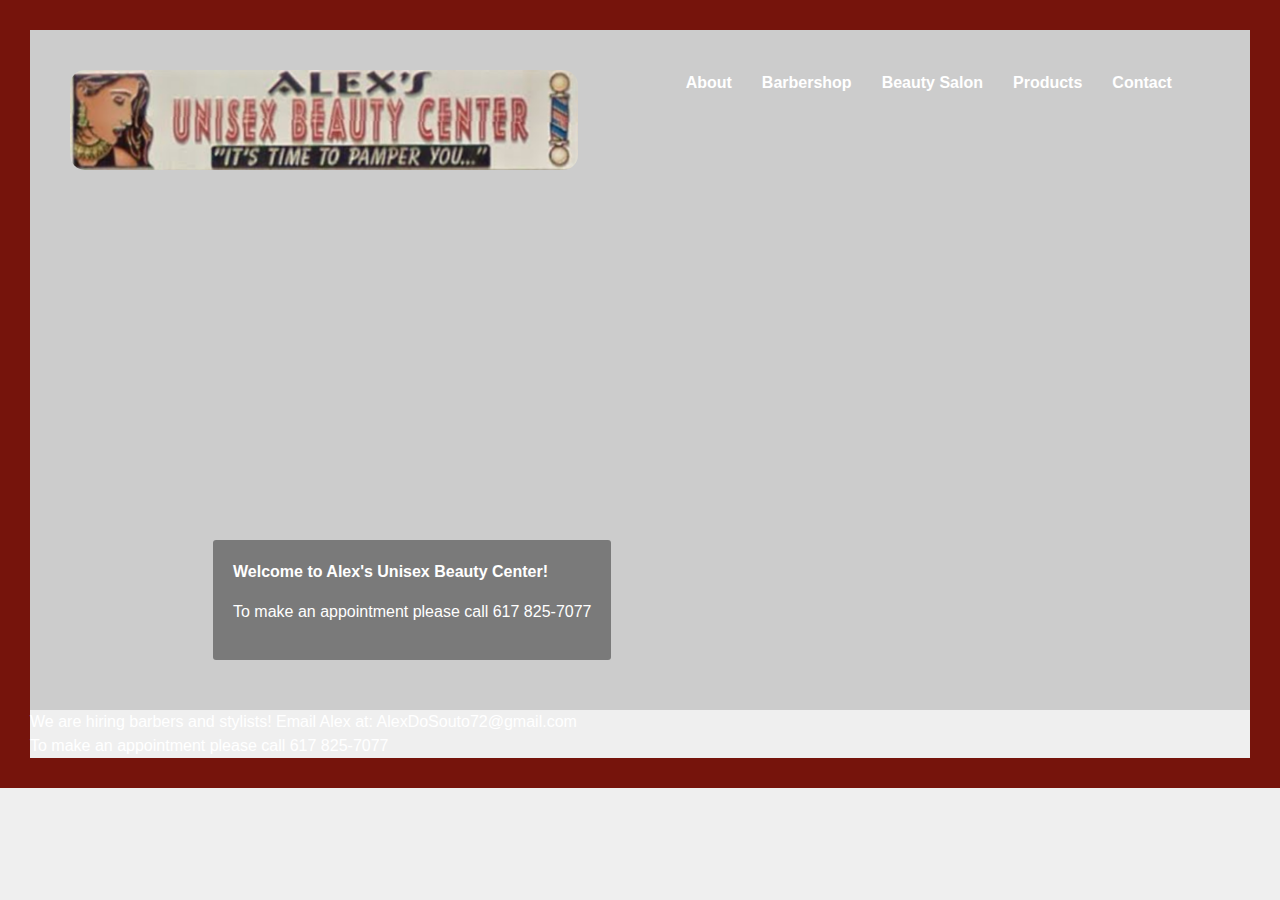
==== static-site-2/index.html @ fc540976 "starting again with static site 2. Set up html, starting css, and added corrected carousel.js to top" ====
<!doctype html>
<html lang="en">
<head>
  <meta charset="utf-8">
  <meta name="viewport" content="width=device-width, initial-scale=1, shrink-to-fit=no">
  <meta name="description" content="">
  <meta name="author" content="">
  <link rel="icon" href="../../../../favicon.ico">
  <title>Alex's Beauty Salon Center</title>
  <link href="css/style.css" rel="stylesheet">
</head>

<body>

  <header>
    <div class="logo-wrapper">
      <img class="logo" src="images/alexunisexlogo.png"></img>
    </div>

    <div class="nav-tabs">
      <nav>
        <ul>
          <li><a data-scroll href="#About">About</a></li>
          <li><a data-scroll href="#Barbershop">Barbershop</a></li>
          <li><a data-scroll href="#Beauty-Salon">Beauty Salon</a></li>
          <li><a data-scroll href="#Products">Products</a></li>
          <li><a data-scroll href="#Contact">Contact</a></li>
        </ul>
      </nav>
    </div>

  </header>

  <section class="image-carousel">

    <div class="slider">
      <div class="slide active image1" id="slide1">
        <div class="slide_content">
          <span>Welcome to Alex's Unisex Beauty Center!</span>
          <p>To make an appointment please call 617 825-7077</p>
        </div>
      </div>
      <div class="slide image2" id="slide2">
        <div class="slide_content">
          <span>Hair styling! Best service at affordable prices!</span>
          <p>To make an appointment please call 617 825-7077</p>
        </div>
      </div>
      <div class="slide image3" id="slide3">
        <div class="slide_content">
          <span>We aim to pamper you</span>
          <p>To make an appointment please call 617 825-7077</p>
        </div>
      </div>
    </div>
    <div class="hiring">
      <span> We are hiring barbers and stylists! Email Alex at: AlexDoSouto72@gmail.com </span>
    </div>
    <div class="appointment-number-wrap">
      <div class="appointment-number">
        <span> To make an appointment please call 617 825-7077</span>
      </div>
    </div>

  </section>
  <!--
  <main role="main">
  <div id="myCarousel" class="carousel slide" data-ride="carousel">
  <ol class="carousel-indicators">
  <li data-target="#myCarousel" data-slide-to="0" class="active"></li>
  <li data-target="#myCarousel" data-slide-to="1"></li>
  <li data-target="#myCarousel" data-slide-to="2"></li>
</ol>
<div class="carousel-inner">
<div class="carousel-item active">
<img class="first-slide" src="https://igniter-2246.kxcdn.com/preview/salon/files/2015/09/sl01a.jpg" alt="First slide">
<div class="container">
<div class="carousel-caption text-left">
<h1>Welcome to Alex's Unisex Beauty Center!</h1>
<p><a class="btn btn-lg btn-primary" href="#" role="button">To make an appointment please call 617 825-7077</a></p>
</div>
</div>
</div>
<div class="carousel-item">
<img class="second-slide" src="https://igniter-2246.kxcdn.com/preview/salon/files/2015/09/sl02.jpg" alt="Second slide">
<div class="container">
<div class="carousel-caption">
<h1>Hair styling! Best service at affordable prices</h1>
<p><a class="btn btn-lg btn-primary" href="#" role="button">To make an appointment please call 617 825-7077</a></p>
</div>
</div>
</div>
<div class="carousel-item">
<img class="third-slide" src="https://igniter-2246.kxcdn.com/preview/salon/files/2015/09/sl03.jpg" alt="Third slide">
<div class="container">
<div class="carousel-caption text-right">
<h1>We aim to paper you</h1>
<p><a class="btn btn-lg btn-primary" href="#" role="button">To make an appointment please call 617 825-7077</a></p>
</div>
</div>
</div>
</div>
<a class="carousel-control-prev" href="#myCarousel" role="button" data-slide="prev">
<span class="carousel-control-prev-icon" aria-hidden="true"></span>
<span class="sr-only">Previous</span>
</a>
<a class="carousel-control-next" href="#myCarousel" role="button" data-slide="next">
<span class="carousel-control-next-icon" aria-hidden="true"></span>
<span class="sr-only">Next</span>
</a>
</div>


Marketing messaging and featurettes
==================================================
Wrap the rest of the page in another container to center all the content.

<div class="container marketing">

< Three columns of text below the carousel
<div class="row">
<div class="col-lg-4">
<img class="featurette-image img-fluid mx-auto" src="images/barbershop.jpg" alt="Barbershop-image">
<h2 class="text-muted">Barbershop</h2>
<p>Donec sed odio dui. Etiam porta sem malesuada magna mollis euismod. Nullam id dolor id nibh ultricies vehicula ut id elit. Morbi leo risus, porta ac consectetur ac, vestibulum at eros. Praesent commodo cursus magna.</p>
</div> /.col-lg-4
<div class="col-lg-4">
<img class="featurette-image img-fluid mx-auto" src="images/salon-1.jpg" alt="Salon-image">
<h2 class="text-muted">Hair Salon</h2>
<p>Duis mollis, est non commodo luctus, nisi erat porttitor ligula, eget lacinia odio sem nec elit. Cras mattis consectetur purus sit amet fermentum. Fusce dapibus, tellus ac cursus commodo, tortor mauris condimentum nibh.</p>
</div>< /.col-lg-4
<div class="col-lg-4">
<img class="featurette-image img-fluid mx-auto" src="images/products.jpg" alt="Products-image">
<h2 class="text-muted">Products</h2>
<p>Donec sed odio dui. Cras justo odio, dapibus ac facilisis in, egestas eget quam. Vestibulum id ligula porta felis euismod semper. Fusce dapibus, tellus ac cursus commodo, tortor mauris condimentum nibh, ut fermentum.</p>
</div> /.col-lg-4
</div> /.row


START THE FEATURETTES

<hr class="featurette-divider">

<div class="row featurette">
<div id="About" class="col-md-7">
<h2 style="text-align: center" class="text-muted">About</h2>
<h2 class="text-muted" class="featurette-heading">Who is Alex DeSotuo?</h2>
<p class="lead">Donec ullamcorper nulla non metus auctor fringilla. Vestibulum id ligula porta felis euismod semper. Praesent commodo cursus magna, vel scelerisque nisl consectetur. Fusce dapibus, tellus ac cursus commodo.</p>
</div>
<div class="col-md-5">
<img class="featurette-image img-fluid mx-auto" src="images/Alex-and-wife.jpg" alt="Alex-and-Wife">
</div>
</div>

<hr class="featurette-divider">
<section class="barbershop-section">
<div class="row featurette">
<div style="text-align: center" id="Barbershop" class="col-md-7 order-md-2">
<h2 style="text-align: center" class="text-muted">Barbershop Services</h2>
<h2 class="text-muted">Pricing Range</h2>
<p class="lead">Adult Hair Cut: $17 and up</p>
<p class="lead">Adult Shave: $10 and up</p>
<p class="lead">Kids Hair Cut: $12 and up</p>
</div>
<div class="col-md-5 order-md-1">
<img class="featurette-image img-fluid mx-auto" src="images/haircut.JPG" alt="Generic placeholder image">
</div>
</div>
</section>
<hr class="featurette-divider">

<div class="row featurette">
<div style="text-align: center" id="Beauty-Salon" class="col-md-7">
<h2 style="text-align: center" class="text-muted">Salon Services</h2>
<h2 class="text-muted">Pricing Range</h2>
<p class="lead">Adult Hair Cut: $17 and up</p>
<p class="lead">Adult Shave: $10 and up</p>
<p class="lead">Kids Hair Cut: $12 and up</p>
</div>
<div class="col-md-5">
<img class="featurette-image img-fluid mx-auto" src="images/salon-2.jpg" alt="Generic placeholder image">
</div>
</div>

<hr class="featurette-divider">

<div id="Products" class="row featurette">
<div class="products">
<div class="products-background-image">
<h3 class="text-muted">Product Brands We Use and Trust</h3>

<ul>
<li><a href="https://www.houseofbeautyworld.com/search.html?query=bump+pro&x=0&y=0&.autodone=http%3A%2F%2Fwww.houseofbeautyworld.com%2F"><img src="images/Bump-Pro.jpg" alt="Bump Pro Full line"></img></a></li>
<li><a href="https://www.paulmitchell.com/"><img src="images/paul-mitchell.jpg" alt="John Paul Mitchell Full line"></img></a></li>
<li><a href="http://www.mizani.com/"><img src="images/Mizani.jpg" alt="Mizani"></img></a></li>
<li><a href="https://www.beautyplussalon.com/gummy"><img src="images/gummy.jpeg" alt="Gummy"></img></a></li>
<li><a href="http://www.keracare.com/"><img src="https://www.keracare.com/wp-content/themes/avlon.com/images/store-slide-honey-shea-co-wash.jpg" alt="Kera Care"></img></a></li>
<li><a href="https://www.madinaonline.com/"><img src="http://www.rigsmarketing.com/images/clients/client-6.png" alt="Madina"></img></a></li>
<li><a href="http://www.alcantaracosmetica.com/hair-cosmetics.html"><img src="images/Alcantara.jpg" alt="Alcantara"></img></a></li>
<li><a href="https://www.amazon.com/Silicon-Mix/b/ref=w_bl_hsx_s_be_web_3042504011?ie=UTF8&node=3042504011&field-lbr_brands_browse-bin=Silicon+Mix"><img src="https://cdn.shopify.com/s/files/1/0203/1620/t/40/assets/logo.png?13014340451726377659" alt="BamBu"></img></a></li>
</ul>

</div>
</div>
</div>

<hr class="featurette-divider">

<h2 style="text-align: center" id="Contact" class="text-muted">Location</h2>

<div class="row featurette">
<div style="text-align: center" class="col-md-7 order-md-2">
<h2 class="text-muted">Hours</h2>
<p class="lead">Mon - Sat 9:00am - 6:30pm</p>
<h2 class="text-muted">Number</h2>
<p class="lead">617.825.7077</p>
<h2 class="text-muted">Email</h2>
<p class="lead">alexunisexbeautycenter@yahoo.com</p>
</div>
<div class="col-md-5 order-md-1">
<iframe src="https://www.google.com/maps/embed?pb=!1m18!1m12!1m3!1d2950.1685665889026!2d-71.06690228443162!3d42.31760327918968!2m3!1f0!2f0!3f0!3m2!1i1024!2i768!4f13.1!3m3!1m2!1s0x89e37a4cfd04bd3f%3A0xf5daee17732f9fd0!2sAlex&#39;s+Unisex+Beauty+Center+Inc!5e0!3m2!1sen!2sus!4v1525380093629" width="600" height="450" frameborder="0" style="border:0" allowfullscreen></iframe>
</div>
</div>

/END THE FEATURETTES

</div> /.container

< FOOTER
<footer class="container">

<p class="float-right"><a href="#">Back to top</a></p>
<p>&copy; 2018 Alex's Unisex Beauty Center, Inc. &middot; </p>
</footer>

</main>
Bootstrap core JavaScript
================================================== -->
<!-- Placed at the end of the document so the pages load faster -->
<script src="https://code.jquery.com/jquery-3.2.1.slim.min.js" integrity="sha384-KJ3o2DKtIkvYIK3UENzmM7KCkRr/rE9/Qpg6aAZGJwFDMVNA/GpGFF93hXpG5KkN" crossorigin="anonymous"></script>
<script>window.jQuery || document.write('<script src="../../../../assets/js/vendor/jquery-slim.min.js"><\/script>')</script>
<script src="js/smooth-scroll-master/dist/smooth-scroll.polyfills.min.js"></script>
<script src="js/carousel.js"></script>
<script>
var scroll = new SmoothScroll('a[href*="#"]');
</script>
</body>
</html>
---- static-site-2/css/style.css ----
* {
      -moz-box-sizing: border-box; /* Firefox */
      -webkit-box-sizing: border-box; /* Safari/Chrome/iOS/Android */
      box-sizing: border-box; /* IE */
 }

html {
    font-family: sans-serif;
    line-height: 1.15;
    -webkit-text-size-adjust: 100%;
    -ms-text-size-adjust: 100%;
    -ms-overflow-style: scrollbar;
    -webkit-tap-highlight-color: transparent
}

body {
    margin: 0;
    font-family: 'Merienda' cursive, -apple-system,BlinkMacSystemFont,"Segoe UI",Roboto,"Helvetica Neue",Arial,sans-serif,"Apple Color Emoji","Segoe UI Emoji","Segoe UI Symbol";
    font-size: 1rem;
    font-weight: 400;
    float: left;
    line-height: 1.5;
    color: #FFFFFF;
    text-align: left;
    background-color: #efefef;
    height: 100%;
    width: 100%;
    border: 30px solid #76140c;
    -webkit-font-smoothing: antialiased;
}

/* Header */

header {
  height: auto;
  position: relative;
  padding: 25px;
  width: 100%;
  float: left;
  z-index: 10;
}

.logo-wrapper {
  float: left;
  padding: 15px;
}

.logo {
  border-radius: 15px;
  height: 100px;
}

.nav-tabs {
  text-align: center;
}

.nav-tabs li {
  padding-left: 15px;
  padding-right: 15px;
}

.nav-tabs ul {
  list-style: none;
  display: inline-flex;
}

.nav-tabs a {
  color: #FFFFFF;
  text-decoration: none;
  font-weight: bold;
}


/* Header-end */

/* Container */


/* Carousel */

.slider {
  position: relative;
  width: 100%;
  height: 680px;
  background-color: #ccc;
  margin: 0 auto;
}

.slider_nav {
  position: absolute;
  bottom: 0;
  left: 0;
  width:100%;
  text-align: center;
  margin: 0 auto;
  padding: 0;
  list-style-type: none;
  z-index: 4;
}

.slide {
  position: absolute;
  top: 0;
  left: 0;
  opacity: 0;
  transition: all 2.0s ease-in-out;
  width: 100%;
  height: 100%;
  z-index: 4;
  background-size: cover;
  background-repeat: no-repeat;
}

.slide_content {
  position:absolute;
  left:15%;
  top:75%;
  padding:20px;
  background-color: rgba(0,0,0,.4);
  border-radius:3px;
}

.slide_content > * {
  color:white;
  opacity:1;
}

.slide_content span {
  letter-spacing: 0;
  font-weight: bold;
}

.slide.active {
  opacity: 1;
}

.secondary_nav {
  position:absolute;
  top: 0;
  width:15%;
  height:100%;
  z-index:4;
  opacity: 0.3;
  transition: opacity 2.0s ease-in-out;
  cursor:pointer;
  color:white;
  font-size:4rem;
}

.secondary_nav:hover{
  opacity:0.8;
}

.image1 {
  background-image: url("https://igniter-2246.kxcdn.com/preview/salon/files/2015/09/sl01a.jpg");
}

.image2 {
  background-image: url("https://igniter-2246.kxcdn.com/preview/salon/files/2015/09/sl02.jpg");
}

.image3 {
  background-image: url("https://igniter-2246.kxcdn.com/preview/salon/files/2015/09/sl03.jpg");
}

/* Carousel-end */

/*Container-end */
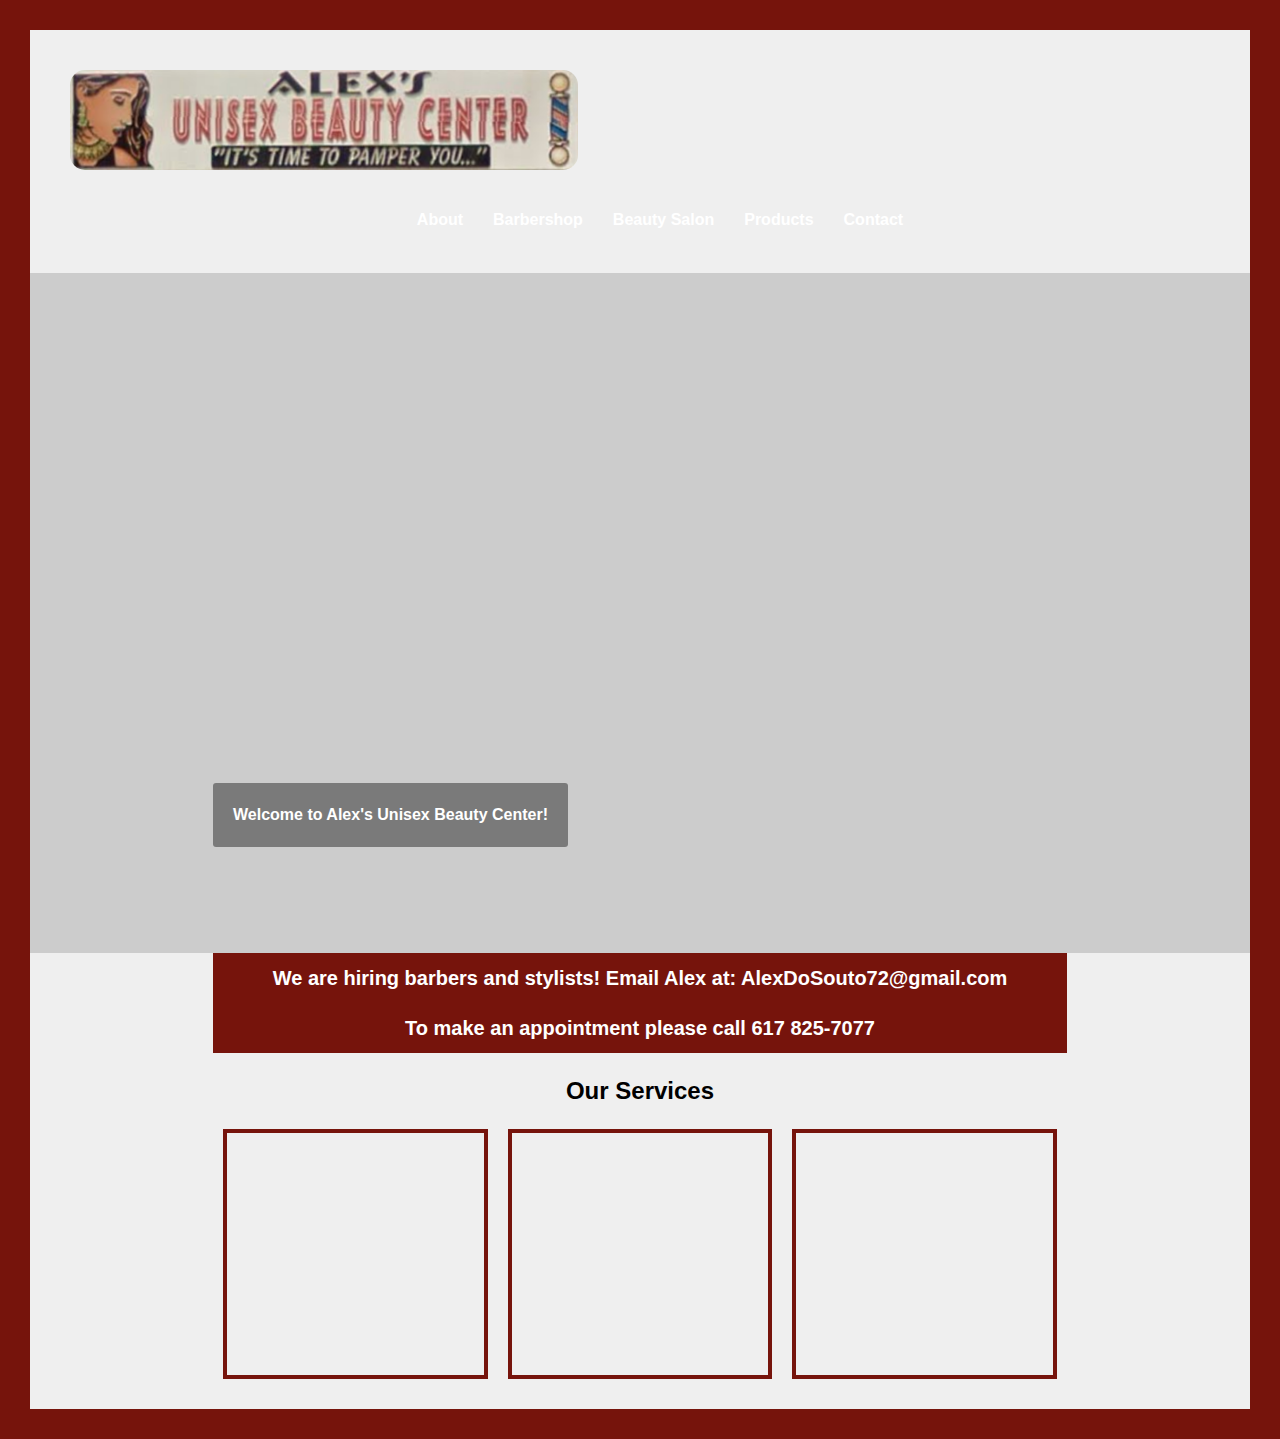
==== commit bd585285: "adding flexbox" ====
--- a/static-site-2/index.html
+++ b/static-site-2/index.html
@@ -37,79 +37,55 @@
       <div class="slide active image1" id="slide1">
         <div class="slide_content">
           <span>Welcome to Alex's Unisex Beauty Center!</span>
-          <p>To make an appointment please call 617 825-7077</p>
         </div>
       </div>
       <div class="slide image2" id="slide2">
         <div class="slide_content">
           <span>Hair styling! Best service at affordable prices!</span>
-          <p>To make an appointment please call 617 825-7077</p>
         </div>
       </div>
       <div class="slide image3" id="slide3">
         <div class="slide_content">
           <span>We aim to pamper you</span>
-          <p>To make an appointment please call 617 825-7077</p>
-        </div>
-      </div>
-    </div>
-    <div class="hiring">
-      <span> We are hiring barbers and stylists! Email Alex at: AlexDoSouto72@gmail.com </span>
-    </div>
-    <div class="appointment-number-wrap">
-      <div class="appointment-number">
-        <span> To make an appointment please call 617 825-7077</span>
-      </div>
-    </div>
-
+        </div>
+      </div>
+    </div>
+
+    <div class="hiring-wrap">
+      <div class="hiring">
+        <span> We are hiring barbers and stylists! Email Alex at: AlexDoSouto72@gmail.com </span>
+      </div>
+    </div>
+
+  </section>
+
+  <div class="appointment-number-wrap">
+    <div class="appointment-number">
+      <span> To make an appointment please call 617 825-7077</span>
+    </div>
+  </div>
+
+  <section class="Services-section">
+    <div class="wrapper">
+      <h2>Our Services</h2>
+      <div class="services">
+        <div class="service-borders">
+
+        </div>
+
+
+        <div class="service-borders">
+
+        </div>
+
+        <div class="service-borders">
+
+        </div>
+
+      </div>
+    </div>
   </section>
   <!--
-  <main role="main">
-  <div id="myCarousel" class="carousel slide" data-ride="carousel">
-  <ol class="carousel-indicators">
-  <li data-target="#myCarousel" data-slide-to="0" class="active"></li>
-  <li data-target="#myCarousel" data-slide-to="1"></li>
-  <li data-target="#myCarousel" data-slide-to="2"></li>
-</ol>
-<div class="carousel-inner">
-<div class="carousel-item active">
-<img class="first-slide" src="https://igniter-2246.kxcdn.com/preview/salon/files/2015/09/sl01a.jpg" alt="First slide">
-<div class="container">
-<div class="carousel-caption text-left">
-<h1>Welcome to Alex's Unisex Beauty Center!</h1>
-<p><a class="btn btn-lg btn-primary" href="#" role="button">To make an appointment please call 617 825-7077</a></p>
-</div>
-</div>
-</div>
-<div class="carousel-item">
-<img class="second-slide" src="https://igniter-2246.kxcdn.com/preview/salon/files/2015/09/sl02.jpg" alt="Second slide">
-<div class="container">
-<div class="carousel-caption">
-<h1>Hair styling! Best service at affordable prices</h1>
-<p><a class="btn btn-lg btn-primary" href="#" role="button">To make an appointment please call 617 825-7077</a></p>
-</div>
-</div>
-</div>
-<div class="carousel-item">
-<img class="third-slide" src="https://igniter-2246.kxcdn.com/preview/salon/files/2015/09/sl03.jpg" alt="Third slide">
-<div class="container">
-<div class="carousel-caption text-right">
-<h1>We aim to paper you</h1>
-<p><a class="btn btn-lg btn-primary" href="#" role="button">To make an appointment please call 617 825-7077</a></p>
-</div>
-</div>
-</div>
-</div>
-<a class="carousel-control-prev" href="#myCarousel" role="button" data-slide="prev">
-<span class="carousel-control-prev-icon" aria-hidden="true"></span>
-<span class="sr-only">Previous</span>
-</a>
-<a class="carousel-control-next" href="#myCarousel" role="button" data-slide="next">
-<span class="carousel-control-next-icon" aria-hidden="true"></span>
-<span class="sr-only">Next</span>
-</a>
-</div>
-
 
 Marketing messaging and featurettes
 ==================================================
--- a/static-site-2/css/style.css
+++ b/static-site-2/css/style.css
@@ -18,7 +18,6 @@
     font-family: 'Merienda' cursive, -apple-system,BlinkMacSystemFont,"Segoe UI",Roboto,"Helvetica Neue",Arial,sans-serif,"Apple Color Emoji","Segoe UI Emoji","Segoe UI Symbol";
     font-size: 1rem;
     font-weight: 400;
-    float: left;
     line-height: 1.5;
     color: #FFFFFF;
     text-align: left;
@@ -36,12 +35,10 @@
   position: relative;
   padding: 25px;
   width: 100%;
-  float: left;
   z-index: 10;
 }
 
 .logo-wrapper {
-  float: left;
   padding: 15px;
 }
 
@@ -165,4 +162,63 @@
 
 /* Carousel-end */
 
+/* Appointment-Number */
+
+.appointment-number-wrap, .hiring-wrap {
+  background-color: #76140c;
+  margin-left: 15%;
+  margin-right: 15%;
+}
+
+.appointment-number, .hiring {
+  text-align: center;
+  padding: 10px;
+}
+
+.hiring span {
+  font-weight: bold;
+  font-size: 20px;
+  letter-spacing: 0;
+}
+
+.appointment-number span {
+  font-weight: bold;
+  font-size: 20px;
+  letter-spacing: 0;
+}
+
+/* Appointment-Number-end */
+
+.wrapper {
+  margin-left: 15%;
+  margin-right: 15%;
+  margin-bottom: 30px;
+}
+
+/*Services section */
+
+.Services-section {
+  width: 100%;
+}
+
+.Services-section h2 {
+  color: black;
+  text-align: center;
+}
+
+.services {
+  display: flex;
+}
+
+.service-borders {
+  border: solid 4px #76140c ;
+  width: 31.33%;
+  margin-left: 10px;
+  margin-right: 10px;
+  height: 250px;
+  padding: 10px;
+}
+
+/*Services section end */
+
 /*Container-end */
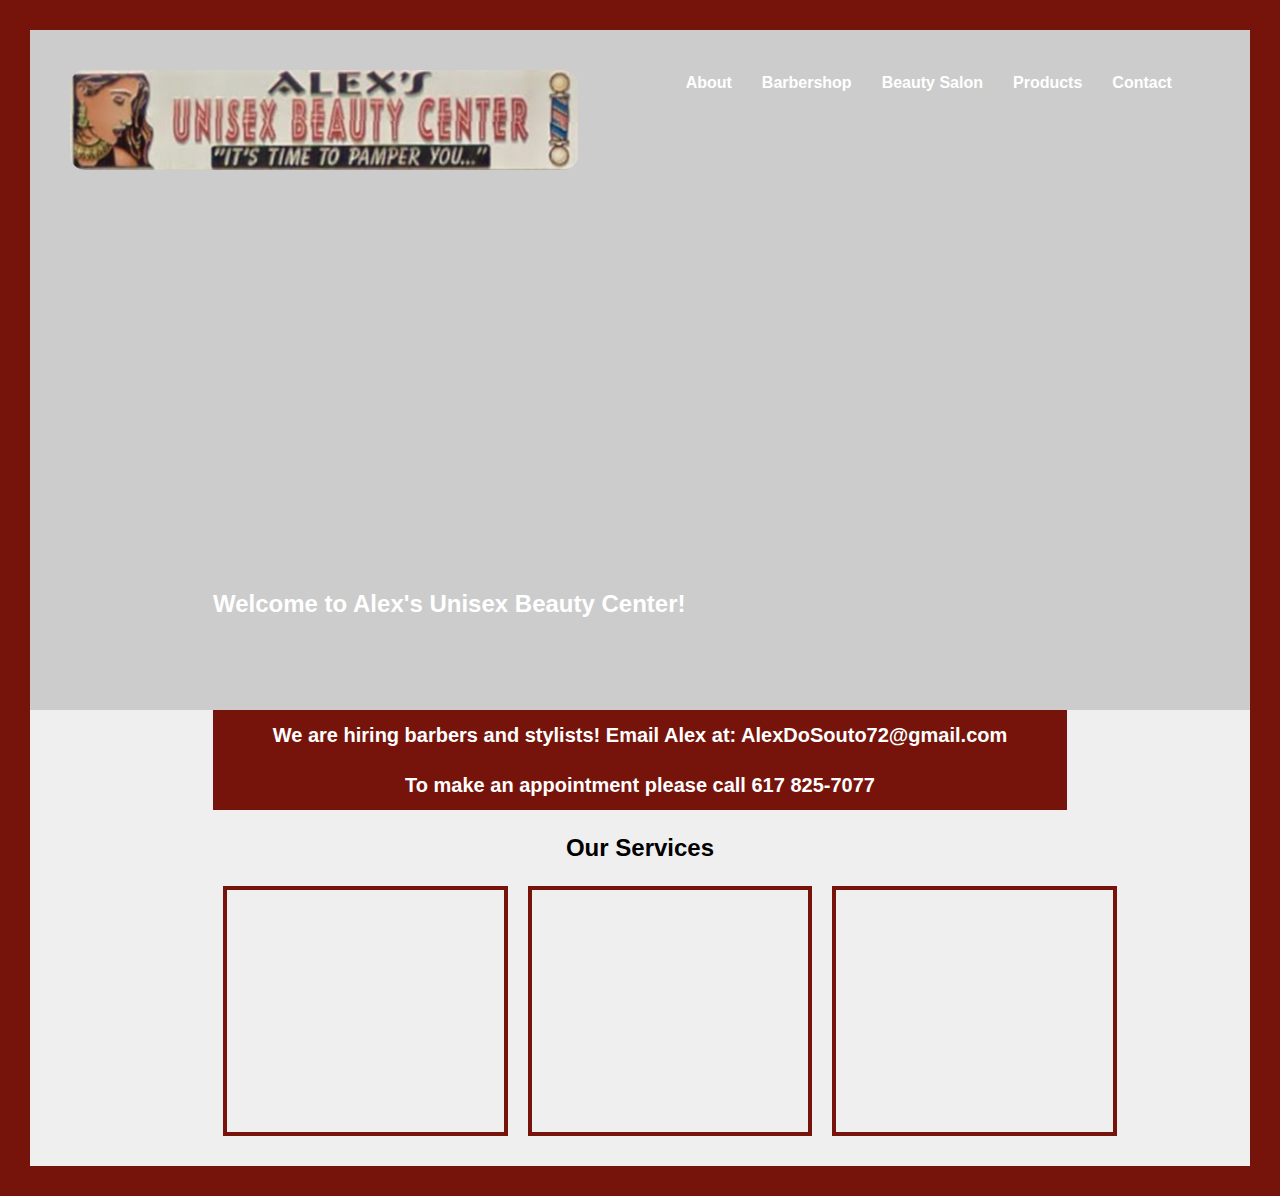
==== commit e36cb855: "Merge pull request #42 from ArnoldPires/styling-3" ====
--- a/static-site-2/index.html
+++ b/static-site-2/index.html
@@ -35,18 +35,18 @@
 
     <div class="slider">
       <div class="slide active image1" id="slide1">
-        <div class="slide_content">
-          <span>Welcome to Alex's Unisex Beauty Center!</span>
+        <div class="text-left carousel-caption">
+          <h2>Welcome to Alex's Unisex Beauty Center!</h2>
         </div>
       </div>
       <div class="slide image2" id="slide2">
-        <div class="slide_content">
-          <span>Hair styling! Best service at affordable prices!</span>
+        <div class="text-center carousel-caption">
+          <h2>Hair styling! Best service at affordable prices!</h2>
         </div>
       </div>
       <div class="slide image3" id="slide3">
-        <div class="slide_content">
-          <span>We aim to pamper you</span>
+        <div class="text-right carousel-caption">
+          <h2>We aim to pamper you</h2>
         </div>
       </div>
     </div>
@@ -72,7 +72,6 @@
         <div class="service-borders">
 
         </div>
-
 
         <div class="service-borders">
 
--- a/static-site-2/css/style.css
+++ b/static-site-2/css/style.css
@@ -26,12 +26,14 @@
     width: 100%;
     border: 30px solid #76140c;
     -webkit-font-smoothing: antialiased;
+    display: inline-table;
 }
 
 /* Header */
 
 header {
   height: auto;
+  float: left;
   position: relative;
   padding: 25px;
   width: 100%;
@@ -40,6 +42,7 @@
 
 .logo-wrapper {
   padding: 15px;
+  float: left
 }
 
 .logo {
@@ -109,12 +112,30 @@
 }
 
 .slide_content {
-  position:absolute;
-  left:15%;
-  top:75%;
-  padding:20px;
-  background-color: rgba(0,0,0,.4);
-  border-radius:3px;
+
+}
+
+.text-left {
+  text-align: left!important;
+}
+
+.text-center {
+  text-align: center!important;
+}
+
+.text-right {
+  text-align: right!important;
+}
+
+.carousel-caption {
+    bottom: 3rem;
+    position: absolute;
+    right: 15%;
+    left: 15%;
+    padding-top: 20px;
+    padding-bottom: 20px;
+    color: #fff;
+    z-index: 10;
 }
 
 .slide_content > * {
@@ -122,7 +143,7 @@
   opacity:1;
 }
 
-.slide_content span {
+.slide_content h2 {
   letter-spacing: 0;
   font-weight: bold;
 }
@@ -149,15 +170,15 @@
 }
 
 .image1 {
-  background-image: url("https://igniter-2246.kxcdn.com/preview/salon/files/2015/09/sl01a.jpg");
+  background-image: url("https://ichef.bbci.co.uk/news/660/cpsprodpb/154EC/production/_102967278_1f1ecc7c-a677-4e9f-838a-317186227aad.jpg");
 }
 
 .image2 {
-  background-image: url("https://igniter-2246.kxcdn.com/preview/salon/files/2015/09/sl02.jpg");
+  background-image: url("http://static1.uk.businessinsider.com/image/5748a50cdd0895c4148b487d/scientifically-proven-features-men-find-attractive-in-women.jpg");
 }
 
 .image3 {
-  background-image: url("https://igniter-2246.kxcdn.com/preview/salon/files/2015/09/sl03.jpg");
+  background-image: url("http://static1.uk.businessinsider.com/image/544eadbcdd089532208b45a6-1190-625/scientists-have-figured-out-what-makes-women-attractive.jpg");
 }
 
 /* Carousel-end */
@@ -199,6 +220,8 @@
 
 .Services-section {
   width: 100%;
+  margin-left: auto;
+  margin-right: auto;
 }
 
 .Services-section h2 {
@@ -212,11 +235,17 @@
 
 .service-borders {
   border: solid 4px #76140c ;
-  width: 31.33%;
+  width: 100%;
   margin-left: 10px;
   margin-right: 10px;
   height: 250px;
   padding: 10px;
+  -webkit-box-flex: 0;
+  flex: 0 0 33.333333%;
+  max-width: 33.333333%;
+  position: relative;
+  padding-right: 15px;
+  padding-left: 15px;
 }
 
 /*Services section end */
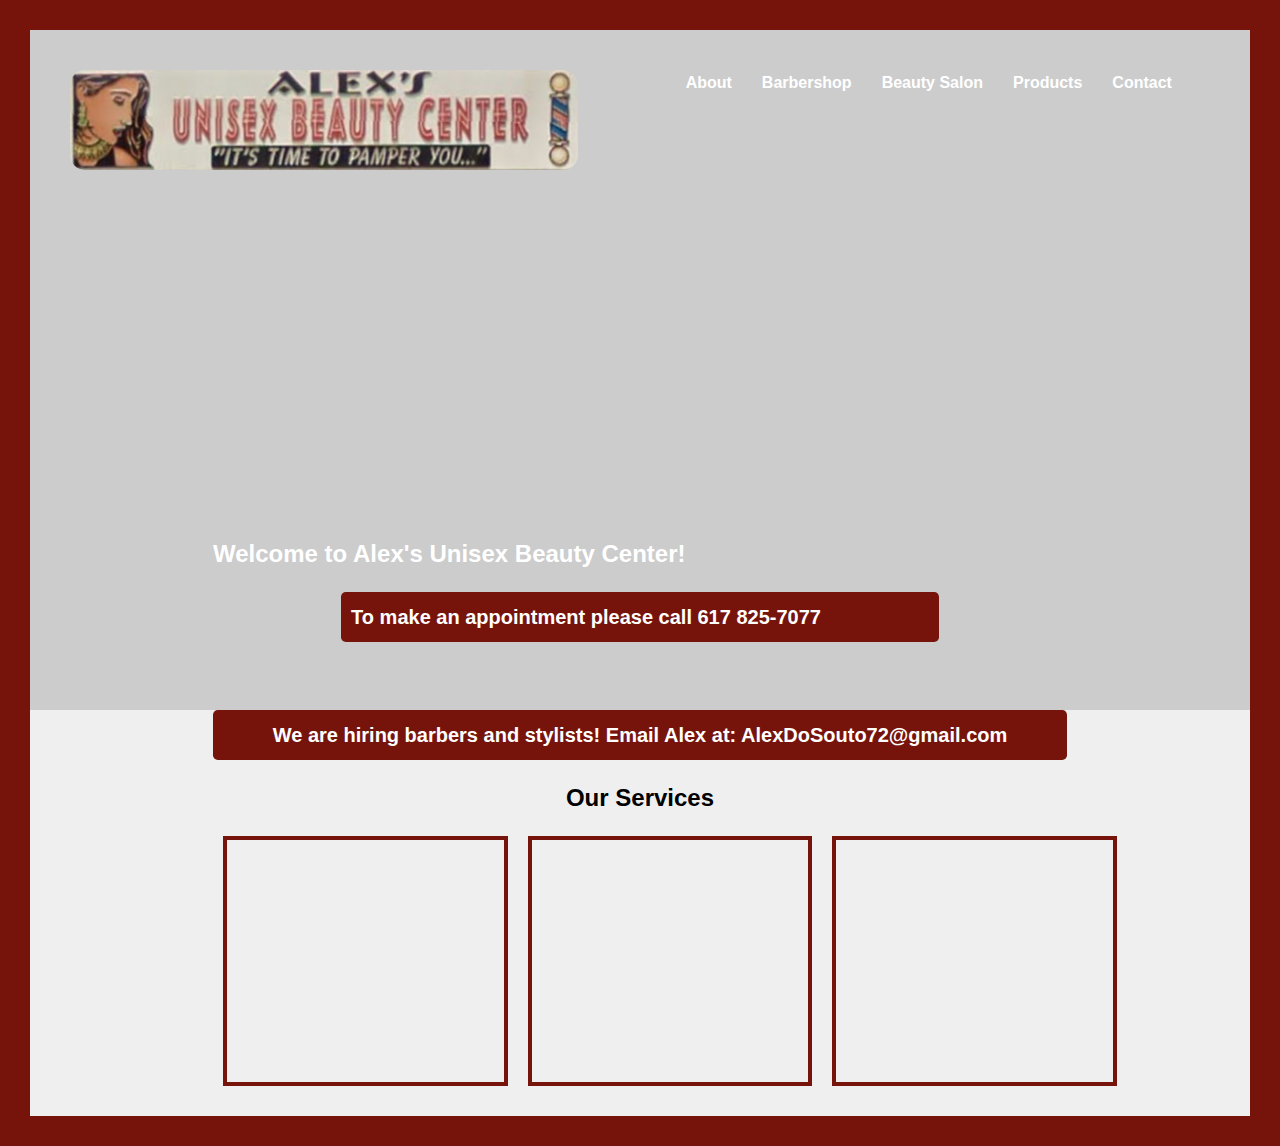
==== commit 09ffda85: "some work on services" ====
--- a/static-site-2/index.html
+++ b/static-site-2/index.html
@@ -37,16 +37,31 @@
       <div class="slide active image1" id="slide1">
         <div class="text-left carousel-caption">
           <h2>Welcome to Alex's Unisex Beauty Center!</h2>
+          <div class="appointment-number-wrap">
+            <div class="appointment-number">
+              <span> To make an appointment please call 617 825-7077</span>
+            </div>
+          </div>
         </div>
       </div>
       <div class="slide image2" id="slide2">
         <div class="text-center carousel-caption">
           <h2>Hair styling! Best service at affordable prices!</h2>
+          <div class="appointment-number-wrap">
+            <div class="appointment-number">
+              <span> To make an appointment please call 617 825-7077</span>
+            </div>
+          </div>
         </div>
       </div>
       <div class="slide image3" id="slide3">
         <div class="text-right carousel-caption">
           <h2>We aim to pamper you</h2>
+          <div class="appointment-number-wrap">
+            <div class="appointment-number">
+              <span> To make an appointment please call 617 825-7077</span>
+            </div>
+          </div>
         </div>
       </div>
     </div>
@@ -58,12 +73,6 @@
     </div>
 
   </section>
-
-  <div class="appointment-number-wrap">
-    <div class="appointment-number">
-      <span> To make an appointment please call 617 825-7077</span>
-    </div>
-  </div>
 
   <section class="Services-section">
     <div class="wrapper">
--- a/static-site-2/css/style.css
+++ b/static-site-2/css/style.css
@@ -191,9 +191,13 @@
   margin-right: 15%;
 }
 
-.appointment-number, .hiring {
-  text-align: center;
+.appointment-number-wrap, .hiring-wrap {
   padding: 10px;
+  border-radius: .3rem;
+}
+
+.hiring-wrap {
+  text-align: center;
 }
 
 .hiring span {
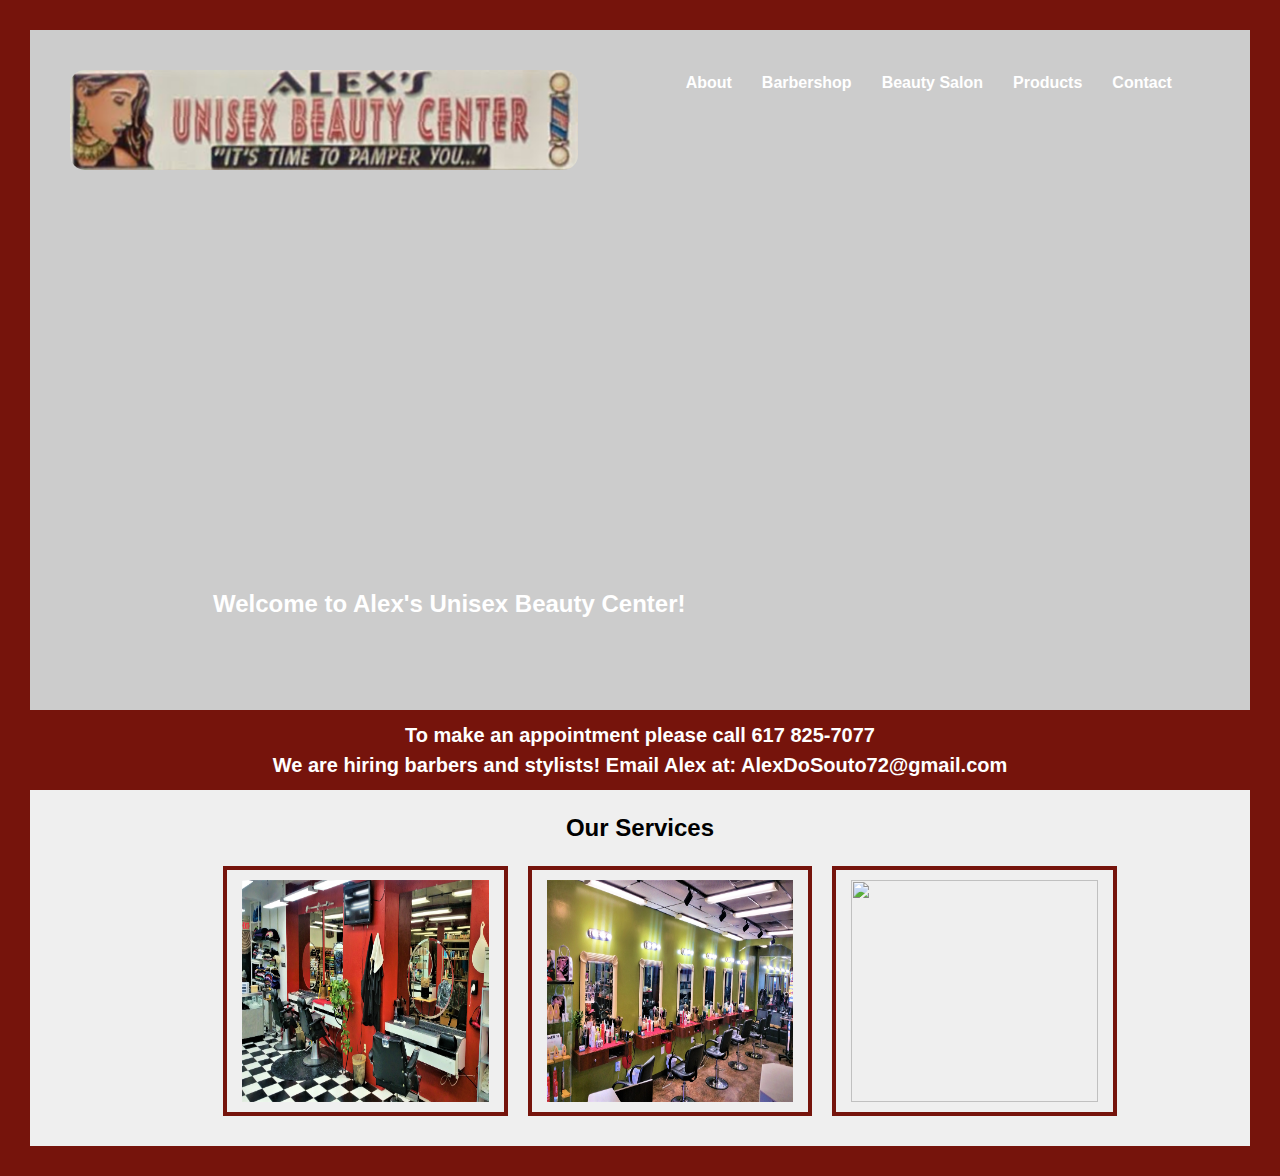
==== commit f0231ed6: "added images to boxes" ====
--- a/static-site-2/index.html
+++ b/static-site-2/index.html
@@ -35,39 +35,26 @@
 
     <div class="slider">
       <div class="slide active image1" id="slide1">
-        <div class="text-left carousel-caption">
+        <div class="carousel-caption">
           <h2>Welcome to Alex's Unisex Beauty Center!</h2>
-          <div class="appointment-number-wrap">
-            <div class="appointment-number">
-              <span> To make an appointment please call 617 825-7077</span>
-            </div>
-          </div>
         </div>
       </div>
       <div class="slide image2" id="slide2">
         <div class="text-center carousel-caption">
           <h2>Hair styling! Best service at affordable prices!</h2>
-          <div class="appointment-number-wrap">
-            <div class="appointment-number">
-              <span> To make an appointment please call 617 825-7077</span>
-            </div>
-          </div>
         </div>
       </div>
       <div class="slide image3" id="slide3">
         <div class="text-right carousel-caption">
           <h2>We aim to pamper you</h2>
-          <div class="appointment-number-wrap">
-            <div class="appointment-number">
-              <span> To make an appointment please call 617 825-7077</span>
-            </div>
-          </div>
         </div>
       </div>
     </div>
 
     <div class="hiring-wrap">
       <div class="hiring">
+        <span> To make an appointment please call 617 825-7077</span>
+        <br>
         <span> We are hiring barbers and stylists! Email Alex at: AlexDoSouto72@gmail.com </span>
       </div>
     </div>
@@ -79,14 +66,17 @@
       <h2>Our Services</h2>
       <div class="services">
         <div class="service-borders">
+          <img src="images/barbershop.jpg"></img>
 
         </div>
 
         <div class="service-borders">
+          <img src="images/salon.jpg"></img>
 
         </div>
 
         <div class="service-borders">
+          <img src="images/products.jpg"></img>
 
         </div>
 
--- a/static-site-2/css/style.css
+++ b/static-site-2/css/style.css
@@ -187,13 +187,12 @@
 
 .appointment-number-wrap, .hiring-wrap {
   background-color: #76140c;
-  margin-left: 15%;
-  margin-right: 15%;
-}
-
-.appointment-number-wrap, .hiring-wrap {
-  padding: 10px;
+  padding: 10px
+}
+
+.appointment-number-wrap {
   border-radius: .3rem;
+  width: fit-content;
 }
 
 .hiring-wrap {
@@ -252,6 +251,13 @@
   padding-left: 15px;
 }
 
+.service-borders img {
+  width: 100%;
+  height: 100%;
+  object-fit: fill;
+  position: relative;
+}
+
 /*Services section end */
 
 /*Container-end */
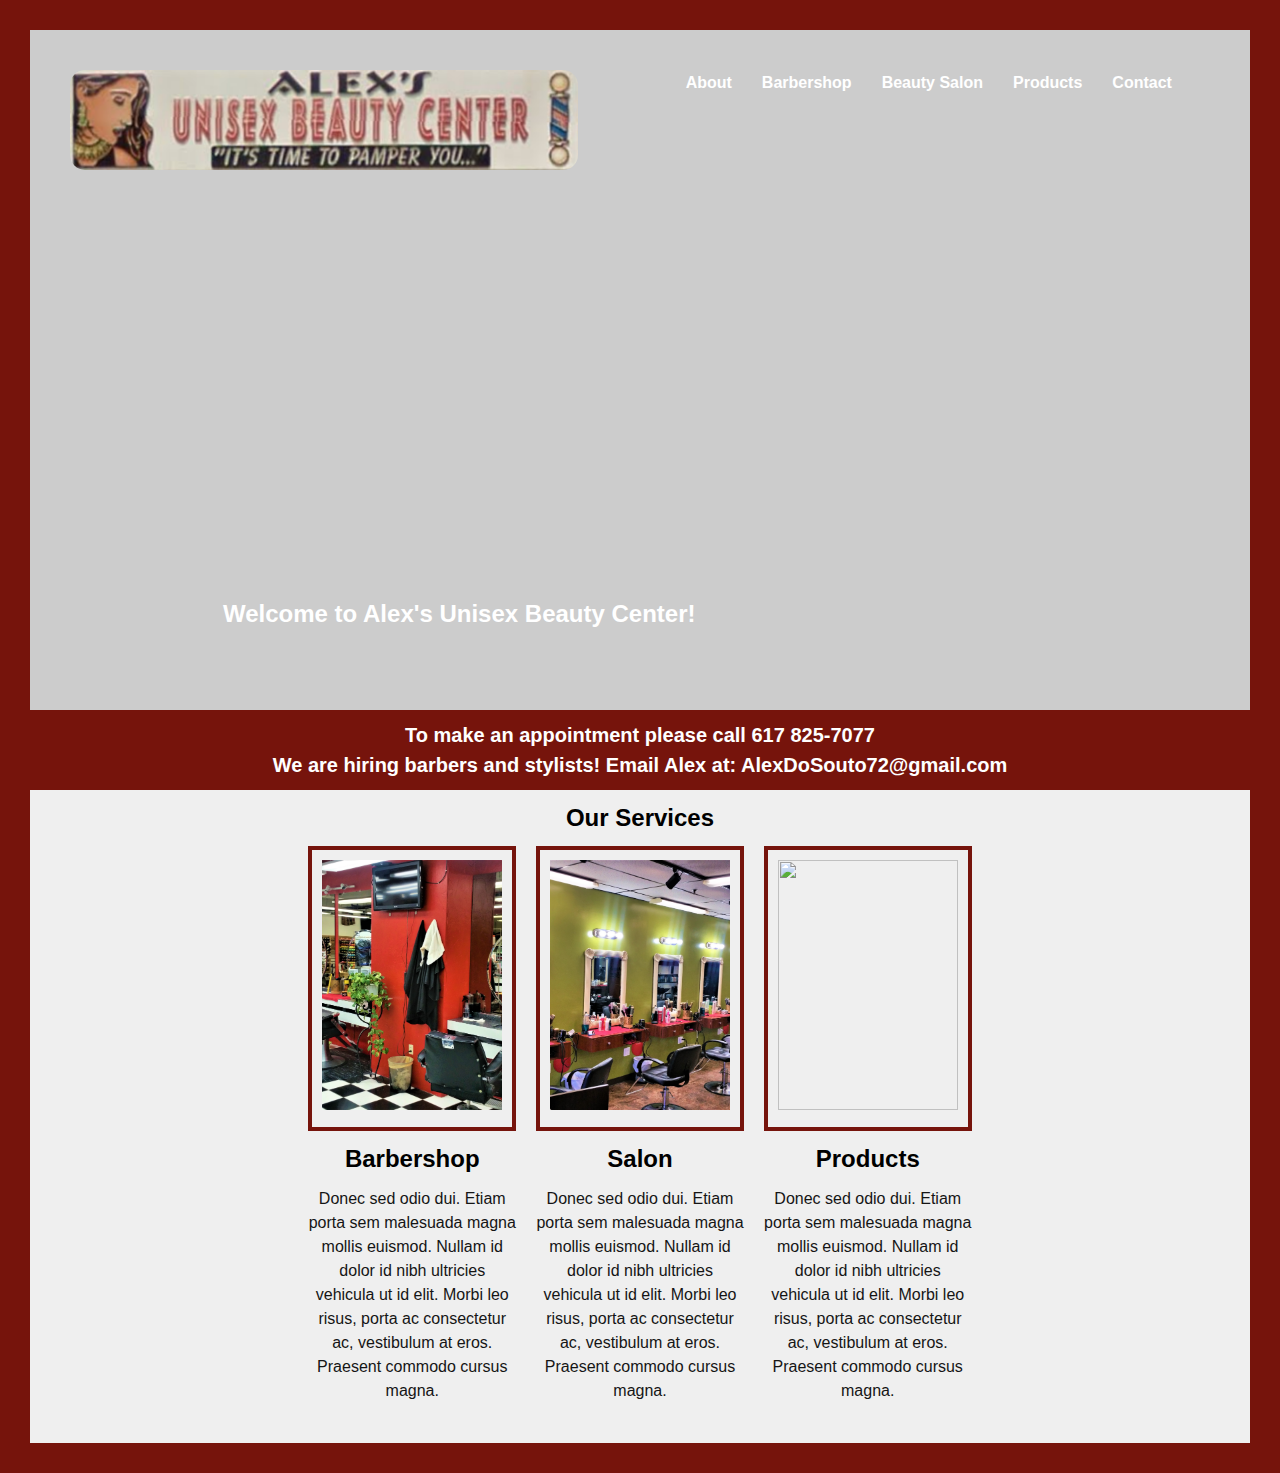
==== commit 8db44401: "centered services text" ====
--- a/static-site-2/index.html
+++ b/static-site-2/index.html
@@ -65,23 +65,40 @@
     <div class="wrapper">
       <h2>Our Services</h2>
       <div class="services">
-        <div class="service-borders">
-          <img src="images/barbershop.jpg"></img>
-
-        </div>
-
-        <div class="service-borders">
-          <img src="images/salon.jpg"></img>
-
-        </div>
-
-        <div class="service-borders">
-          <img src="images/products.jpg"></img>
-
-        </div>
-
-      </div>
-    </div>
+        <div class="services-wrapper">
+          <div class="service-borders">
+            <img src="images/barbershop.jpg">
+          </div>
+            <h2>Barbershop</h2>
+            <p>Donec sed odio dui. Etiam porta sem malesuada magna mollis euismod. Nullam id dolor id nibh ultricies vehicula ut id elit. Morbi leo risus, porta ac consectetur ac, vestibulum at eros. Praesent commodo cursus magna.</p>
+          </div>
+
+        <div class="services-wrapper">
+          <div class="service-borders">
+            <img src="images/salon.jpg">
+          </div>
+            <h2>Salon</h2>
+            <p>Donec sed odio dui. Etiam porta sem malesuada magna mollis euismod. Nullam id dolor id nibh ultricies vehicula ut id elit. Morbi leo risus, porta ac consectetur ac, vestibulum at eros. Praesent commodo cursus magna.</p>
+          </div>
+
+        <div class="services-wrapper">
+          <div class="service-borders">
+            <img src="images/products.jpg">
+          </div>
+            <h2>Products</h2>
+            <p>Donec sed odio dui. Etiam porta sem malesuada magna mollis euismod. Nullam id dolor id nibh ultricies vehicula ut id elit. Morbi leo risus, porta ac consectetur ac, vestibulum at eros. Praesent commodo cursus magna.</p>
+          </div>
+
+      </div>
+    </div>
+  </section>
+
+  <section class="about-section">
+    <div class="">
+
+
+    </div>
+
   </section>
   <!--
 
--- a/static-site-2/css/style.css
+++ b/static-site-2/css/style.css
@@ -27,6 +27,7 @@
     border: 30px solid #76140c;
     -webkit-font-smoothing: antialiased;
     display: inline-table;
+    object-fit: contain;
 }
 
 /* Header */
@@ -225,6 +226,7 @@
   width: 100%;
   margin-left: auto;
   margin-right: auto;
+  display: block;
 }
 
 .Services-section h2 {
@@ -232,30 +234,37 @@
   text-align: center;
 }
 
+.services p {
+  color: #151515;
+  text-align: center;
+}
+
+.services p, h2 {
+  margin: 10px;
+}
+
 .services {
   display: flex;
+  padding-left: 10%;
+  padding-right: 10%;
+  width: 100%;
+}
+
+.services-wrapper {
+  width: 340px;
 }
 
 .service-borders {
   border: solid 4px #76140c ;
-  width: 100%;
   margin-left: 10px;
   margin-right: 10px;
+  padding: 10px;
+}
+
+.services img {
   height: 250px;
-  padding: 10px;
-  -webkit-box-flex: 0;
-  flex: 0 0 33.333333%;
-  max-width: 33.333333%;
-  position: relative;
-  padding-right: 15px;
-  padding-left: 15px;
-}
-
-.service-borders img {
-  width: 100%;
-  height: 100%;
-  object-fit: fill;
-  position: relative;
+  width: 100%;
+  object-fit: cover;
 }
 
 /*Services section end */
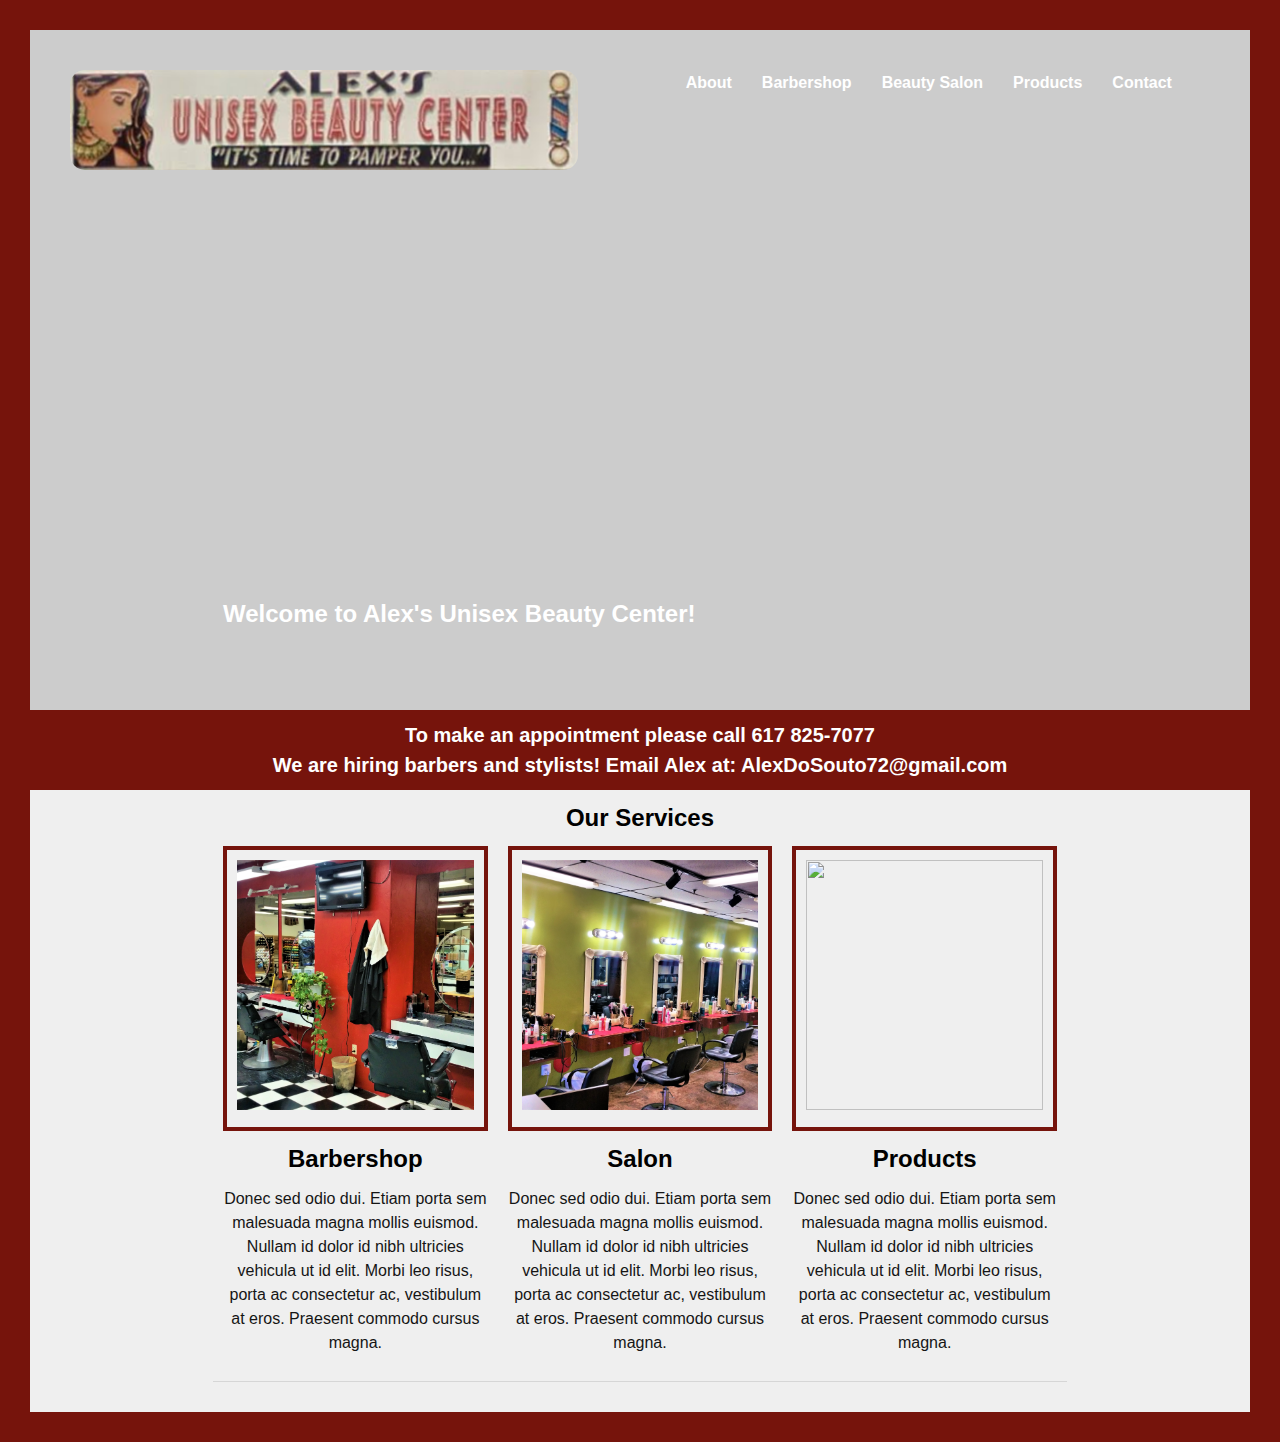
==== commit 2bf5eace: "added more to the services section" ====
--- a/static-site-2/index.html
+++ b/static-site-2/index.html
@@ -61,8 +61,8 @@
 
   </section>
 
+<div class="wrapper">
   <section class="Services-section">
-    <div class="wrapper">
       <h2>Our Services</h2>
       <div class="services">
         <div class="services-wrapper">
@@ -90,8 +90,9 @@
           </div>
 
       </div>
-    </div>
   </section>
+
+  <hr class="divider">
 
   <section class="about-section">
     <div class="">
@@ -100,6 +101,8 @@
     </div>
 
   </section>
+
+</div>
   <!--
 
 Marketing messaging and featurettes
--- a/static-site-2/css/style.css
+++ b/static-site-2/css/style.css
@@ -245,8 +245,6 @@
 
 .services {
   display: flex;
-  padding-left: 10%;
-  padding-right: 10%;
   width: 100%;
 }
 
@@ -269,4 +267,16 @@
 
 /*Services section end */
 
+/*divider*/
+
+.divider {
+  box-sizing: content-box;
+  height: 0;
+  overflow: visible;
+  margin-top: 1rem;
+    margin-bottom: 1rem;
+    border: 0;
+    border-top: 1px solid rgba(0,0,0,.1);
+}
+
 /*Container-end */
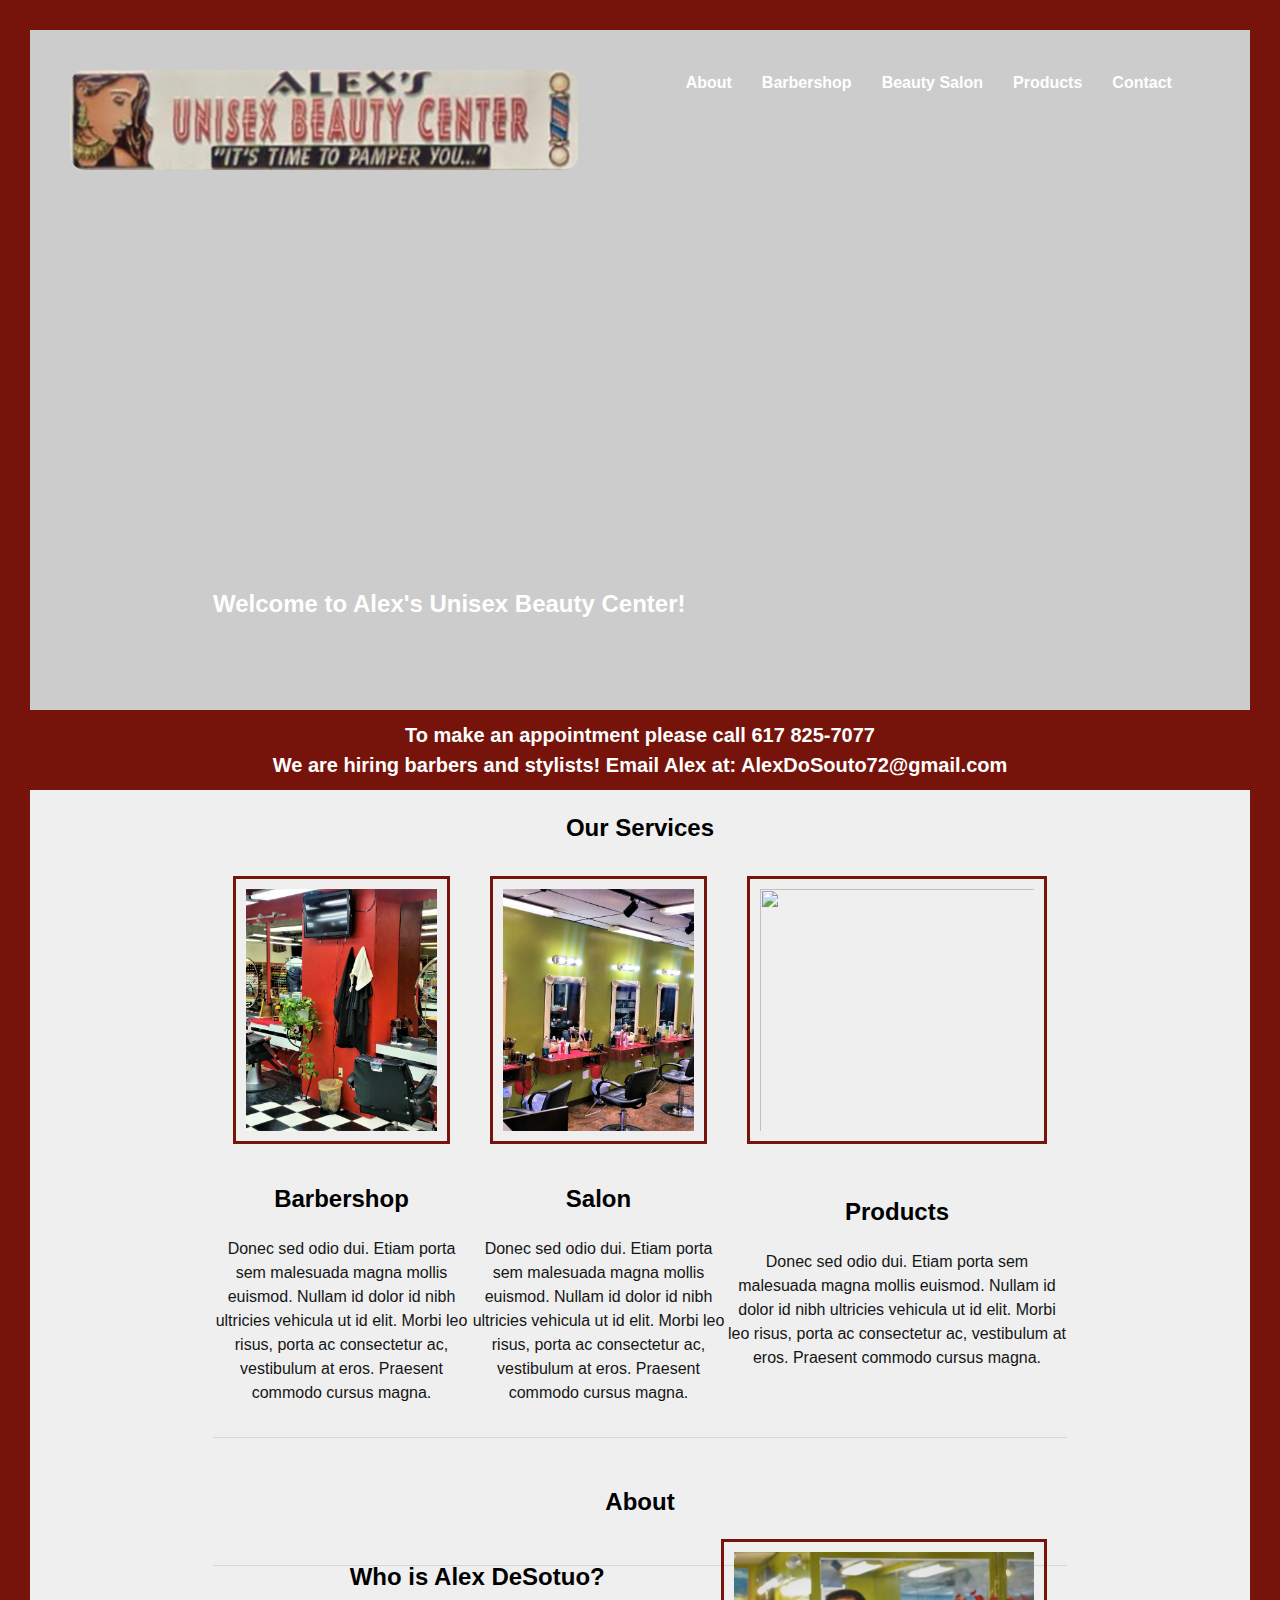
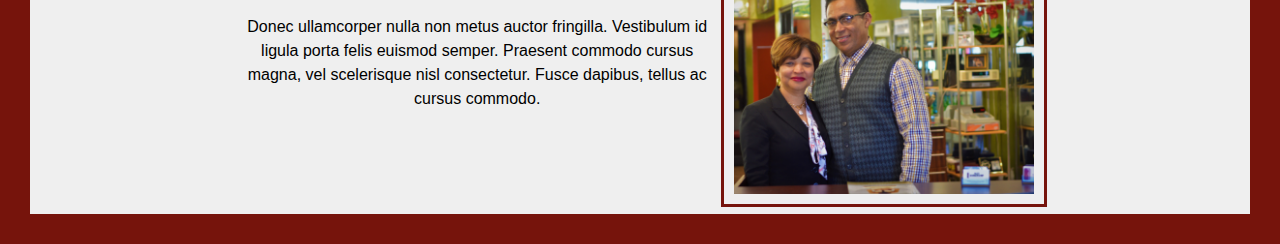
==== commit e294e415: "Merge pull request #49 from ArnoldPires/about-section" ====
--- a/static-site-2/index.html
+++ b/static-site-2/index.html
@@ -95,10 +95,21 @@
   <hr class="divider">
 
   <section class="about-section">
-    <div class="">
-
-
-    </div>
+    <div class="about-wrapper">
+      <h2>About</h2>
+      <div class="h2-p-wrapper">
+        <h2>Who is Alex DeSotuo?</h2>
+        <p>Donec ullamcorper nulla non metus auctor fringilla. Vestibulum id ligula porta felis euismod semper. Praesent commodo cursus magna, vel scelerisque nisl consectetur. Fusce dapibus, tellus ac cursus commodo.</p>
+    </div>
+      <div class="about-border">
+        <img src="images/Alex-and-wife.jpg"></img>
+      </div>
+    </div>
+  </section>
+
+  <hr class="divider">
+
+  <section class="barbershop-section">
 
   </section>
 
--- a/static-site-2/css/style.css
+++ b/static-site-2/css/style.css
@@ -229,7 +229,7 @@
   display: block;
 }
 
-.Services-section h2 {
+.Services-section h2  {
   color: black;
   text-align: center;
 }
@@ -239,10 +239,6 @@
   text-align: center;
 }
 
-.services p, h2 {
-  margin: 10px;
-}
-
 .services {
   display: flex;
   width: 100%;
@@ -253,30 +249,72 @@
 }
 
 .service-borders {
-  border: solid 4px #76140c ;
   margin-left: 10px;
   margin-right: 10px;
   padding: 10px;
 }
 
 .services img {
-  height: 250px;
-  width: 100%;
+  max-width: 100%;
+  height: 268px;
+  border: solid 3px #76140c;
   object-fit: cover;
+  position: relative;
+  padding: 10px;
+  width: 395px;
 }
 
 /*Services section end */
-
-/*divider*/
 
 .divider {
   box-sizing: content-box;
   height: 0;
   overflow: visible;
   margin-top: 1rem;
-    margin-bottom: 1rem;
-    border: 0;
-    border-top: 1px solid rgba(0,0,0,.1);
-}
+  margin-bottom: 1rem;
+  border: 0;
+  border-top: 1px solid rgba(0,0,0,.1);
+}
+
+/*About Section */
+
+.about-wrapper {
+  margin-left: 10px;
+  margin-right: 10px;
+  padding: 10px;
+}
+
+.about-wrapper h2, p {
+  text-align: center;
+  color: black;
+}
+
+.h2-p-wrapper {
+  width: 60%;
+  float: left;
+}
+
+.about-border {
+  width: 40%;
+  float: right;
+}
+
+.about-border img {
+  max-width: 100%;
+  height: 268px;
+  border: solid 3px #76140c;
+  object-fit: cover;
+  position: relative;
+  padding: 10px;
+  width: 395px;
+}
+
+/*About Section End*/
+
+/*barbershop-section*/
+
+
+
+/*barbershop-section-end*/
 
 /*Container-end */
